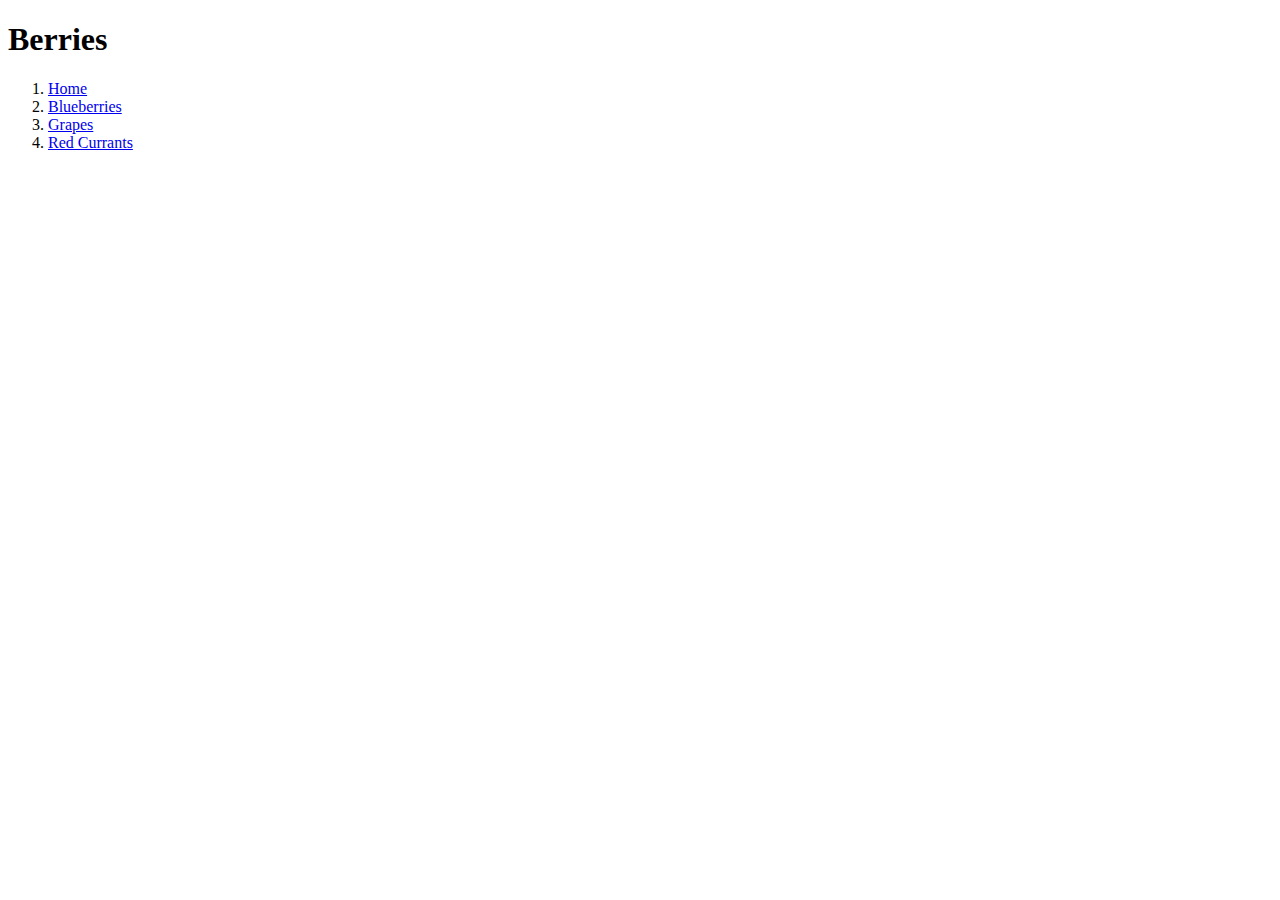
==== index.html @ 98c5799e "Establish html index" ====
<!DOCTYPE html>
<html lang="en" dir="ltr">
  <head>
    <meta name="viewport" content="width=device-width,initial-scale=1">
    <meta charset="utf-8">
    <link href="main.css" rel="stylesheet">
    <link href="https://fonts.googleapis.com/css?family=Sigmar+One&display=swap" rel="stylesheet">
    <title>Berries</title>
  </head>
  <body>
    <h1>Berries</h1>
      <ol>
        <li><a href="#">Home</a></li>
        <li><a href="#">Blueberries</a></li>
        <li><a href="#">Grapes</a></li>
        <li><a href="#">Red Currants</a></li>
      </ol>
  </body>
</html>
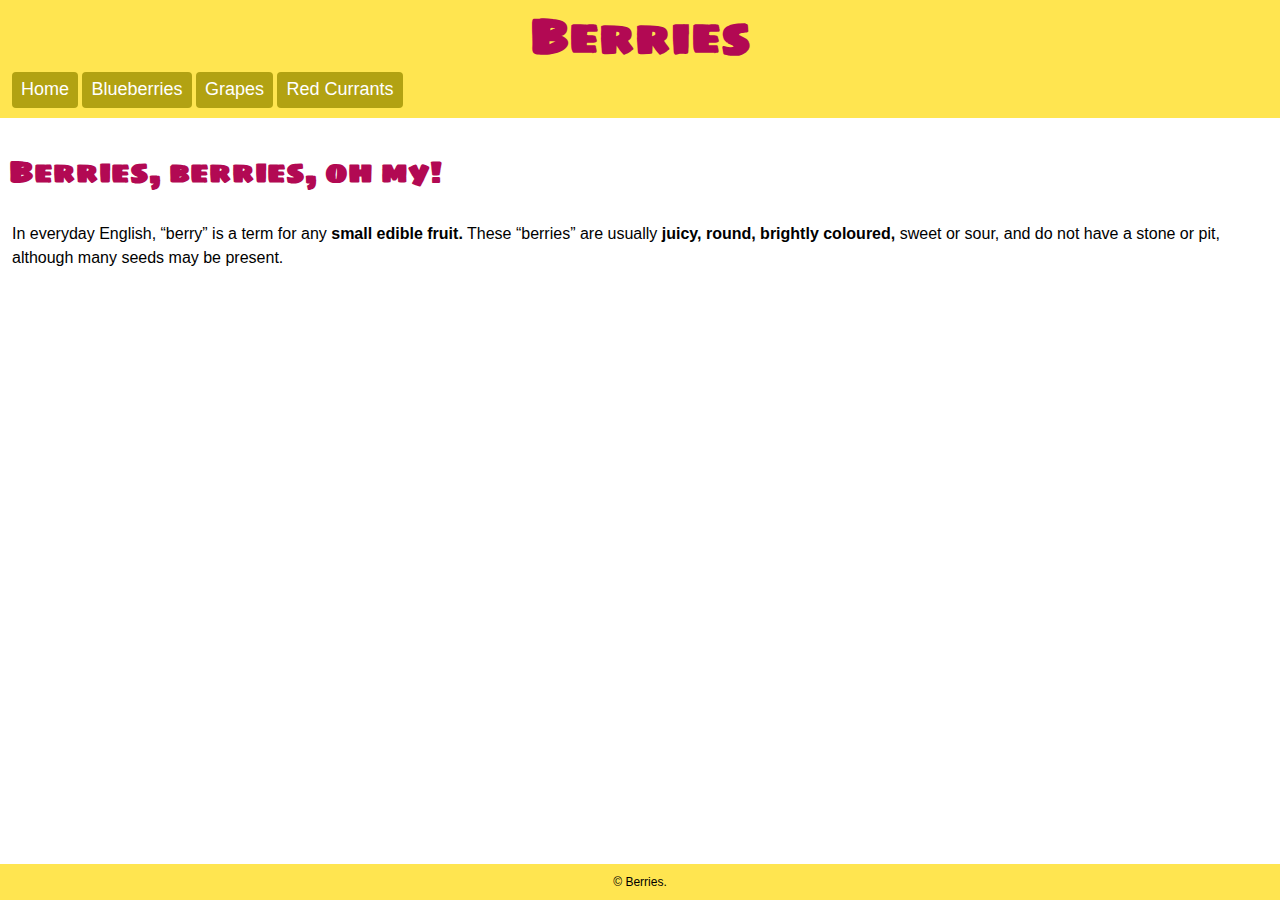
==== commit ec9b194b: "Add additional pages" ====
--- a/index.html
+++ b/index.html
@@ -3,17 +3,28 @@
   <head>
     <meta name="viewport" content="width=device-width,initial-scale=1">
     <meta charset="utf-8">
-    <link href="main.css" rel="stylesheet">
+    <link href="css/main.css" rel="stylesheet">
     <link href="https://fonts.googleapis.com/css?family=Sigmar+One&display=swap" rel="stylesheet">
     <title>Berries</title>
   </head>
+
   <body>
+  <header>
     <h1>Berries</h1>
       <ol>
-        <li><a href="#">Home</a></li>
-        <li><a href="#">Blueberries</a></li>
-        <li><a href="#">Grapes</a></li>
-        <li><a href="#">Red Currants</a></li>
+        <li><a href="index.html">Home</a></li>
+        <li><a href="blueberries.html">Blueberries</a></li>
+        <li><a href="grapes.html">Grapes</a></li>
+        <li><a href="red-currants.html">Red Currants</a></li>
       </ol>
+  </header>
+
+    <h2>Berries, berries, oh my!</h2>
+
+    <p>In everyday English, “berry” is a term for any <b>small edible fruit.</b> These “berries” are usually <b>juicy, round, brightly coloured,</b> sweet or sour, and do not have a stone or pit, although many seeds may be present.</p>
   </body>
+
+  <footer>
+    <p>© Berries.</p>
+  </footer>
 </html>
--- a/css/main.css
+++ b/css/main.css
@@ -0,0 +1,110 @@
+html {
+  font-family: Georgia, sans-serif;
+  padding: 0;
+  line-height: 1.5;
+  box-sizing: border-box;
+}
+
+*, *::before, *::after {
+  box-sizing: inherit;
+}
+
+h1 {
+  font-family: 'Sigmar One', cursive;
+  color: #b20953;
+  font-size: 3rem;
+  text-align: center;
+  margin: 0;
+}
+
+body {
+  margin: 0;
+}
+body p {
+  padding: .75em;
+}
+
+li {
+  list-style: none;
+  display:inline-block;
+  text-align: center;
+  background-color: #b2a212;
+  font-size: 1.125rem;
+  border-radius: 4px;
+  color: #fff;
+  text-decoration: none;
+}
+
+ol {
+  padding-left: .75em;
+  margin-bottom: .3em;
+  align-text: center;
+  margin-top: 0;
+}
+
+li a {
+  color: #fff;
+  text-decoration: none;
+  display: inline-block;
+  padding: .2em .5em .3em;
+  text-align: center;
+}
+
+header {
+  background-color: #ffe550;
+  display: block;
+  margin-top: 0;
+  min-width: 100%;
+  width: 100%;
+  margin-bottom: .3em;
+  padding-bottom: 0.3em;
+}
+
+h2 {
+  font-family: 'Sigmar One',cursive;
+  color: #b20953;
+  font-size: 1.875rem;
+  margin: .3em;
+  padding-top: .75em;
+}
+
+a:hover {
+  color: #fff;
+  background-color: #cc1465;
+  border-radius: 4px;
+}
+
+li:hover {
+  background-color: #cc1465;
+  border-radius: 4px;
+}
+
+img {
+  display: block;
+  max-width: 100%;
+  width: 100%;
+  margin-top: -1.5rem;
+  padding-top: 2em;
+  max-height: 100%;
+}
+
+footer p {
+  text-align: center;
+  display: block;
+  background-color: #ffe550;
+  vertical-align: bottom;
+  font-size: .75rem;
+  margin: 0;
+  padding-top: .75em;
+  padding-bottom: .75em;
+}
+
+footer {
+  position: absolute;
+  bottom: 0;
+  width: 100%;
+}
+
+a {
+  text-align: center;
+}
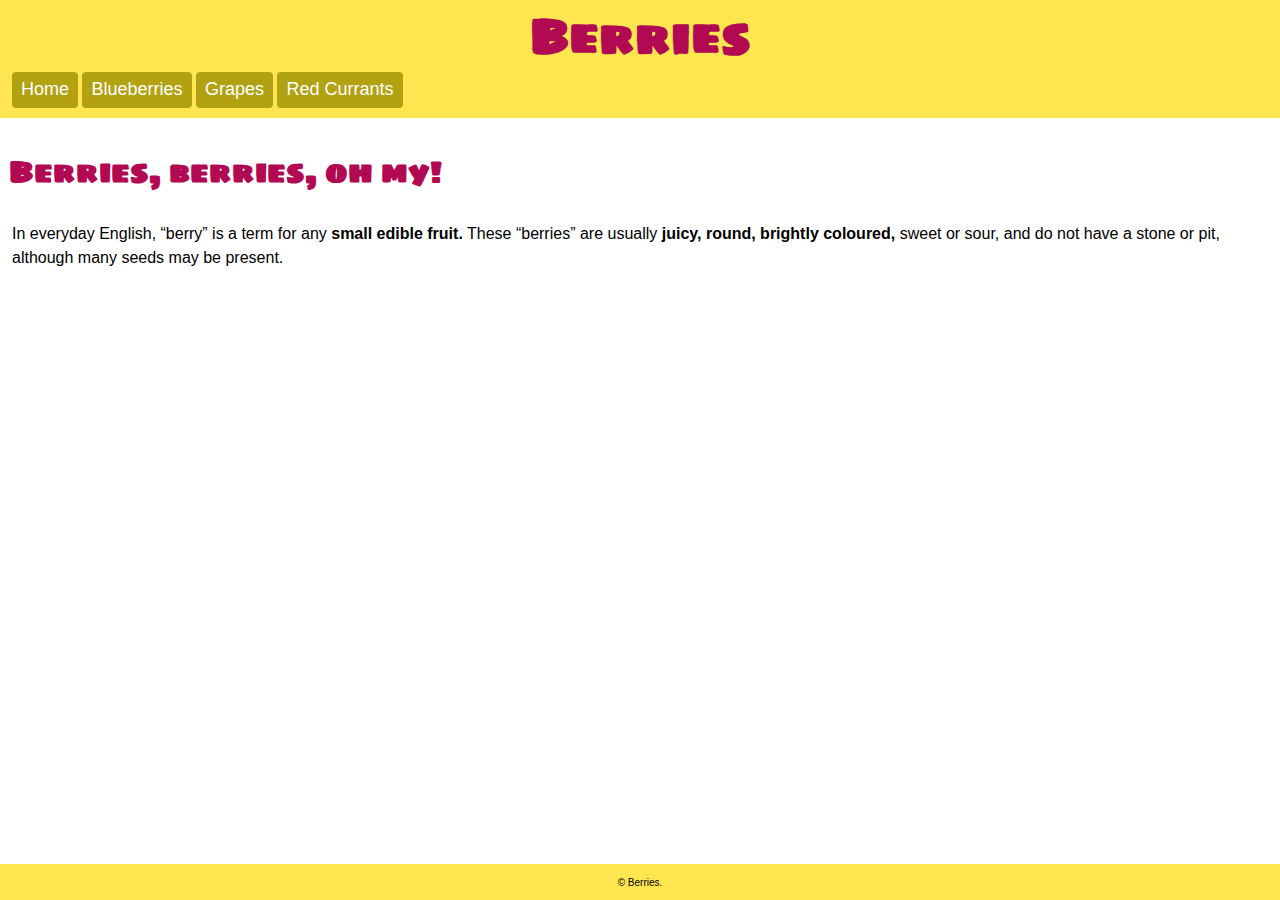
==== commit a054509c: "Set footer to small" ====
--- a/index.html
+++ b/index.html
@@ -1,30 +1,33 @@
 <!DOCTYPE html>
 <html lang="en" dir="ltr">
   <head>
+    <meta charset="utf-8">
+    <title>Berries</title>
     <meta name="viewport" content="width=device-width,initial-scale=1">
-    <meta charset="utf-8">
     <link href="css/main.css" rel="stylesheet">
     <link href="https://fonts.googleapis.com/css?family=Sigmar+One&display=swap" rel="stylesheet">
-    <title>Berries</title>
   </head>
 
   <body>
   <header>
     <h1>Berries</h1>
+    <nav>
       <ol>
         <li><a href="index.html">Home</a></li>
         <li><a href="blueberries.html">Blueberries</a></li>
         <li><a href="grapes.html">Grapes</a></li>
         <li><a href="red-currants.html">Red Currants</a></li>
       </ol>
+    </nav>
   </header>
+    <main>
+      <h2>Berries, berries, oh my!</h2>
 
-    <h2>Berries, berries, oh my!</h2>
-
-    <p>In everyday English, “berry” is a term for any <b>small edible fruit.</b> These “berries” are usually <b>juicy, round, brightly coloured,</b> sweet or sour, and do not have a stone or pit, although many seeds may be present.</p>
-  </body>
+      <p>In everyday English, “berry” is a term for any <b>small edible fruit.</b> These “berries” are usually <b>juicy, round, brightly coloured,</b> sweet or sour, and do not have a stone or pit, although many seeds may be present.</p>
+    </main>
 
   <footer>
-    <p>© Berries.</p>
+    <p><small>© Berries.</small></p>
   </footer>
+</body>
 </html>
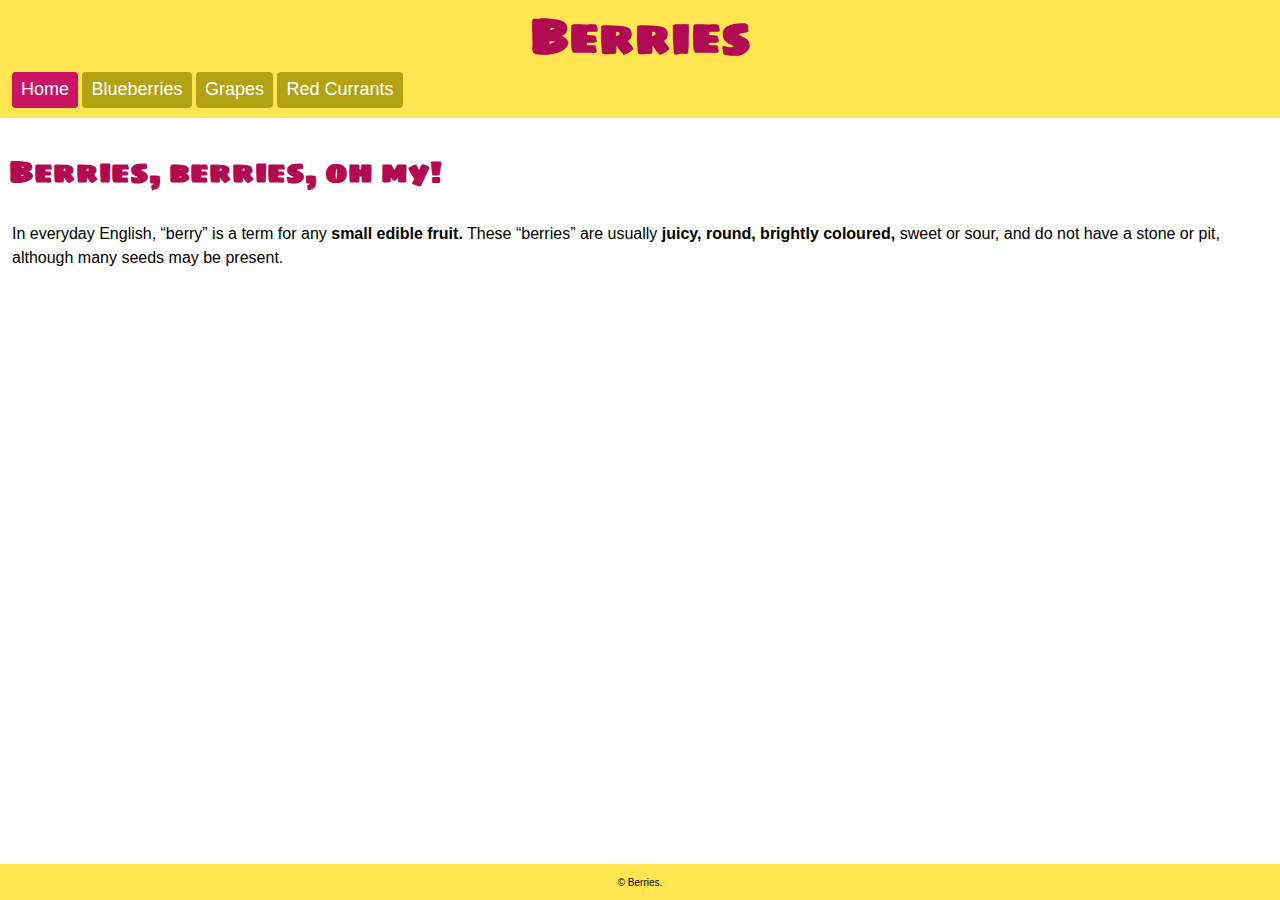
==== commit 3a86ca97: "Correct line spacing in html" ====
--- a/index.html
+++ b/index.html
@@ -1,30 +1,30 @@
 <!DOCTYPE html>
 <html lang="en" dir="ltr">
-  <head>
-    <meta charset="utf-8">
-    <title>Berries</title>
-    <meta name="viewport" content="width=device-width,initial-scale=1">
-    <link href="css/main.css" rel="stylesheet">
-    <link href="https://fonts.googleapis.com/css?family=Sigmar+One&display=swap" rel="stylesheet">
-  </head>
+<head>
+  <meta charset="utf-8">
+  <title>Berries</title>
+  <meta name="viewport" content="width=device-width,initial-scale=1">
+  <link href="css/main.css" rel="stylesheet">
+  <link href="https://fonts.googleapis.com/css?family=Sigmar+One&display=swap" rel="stylesheet">
+</head>
 
-  <body>
+<body>
   <header>
     <h1>Berries</h1>
     <nav>
       <ol>
-        <li><a href="index.html">Home</a></li>
+        <li><a class=current href="index.html">Home</a></li>
         <li><a href="blueberries.html">Blueberries</a></li>
         <li><a href="grapes.html">Grapes</a></li>
         <li><a href="red-currants.html">Red Currants</a></li>
       </ol>
     </nav>
   </header>
-    <main>
-      <h2>Berries, berries, oh my!</h2>
+  <main>
+    <h2>Berries, berries, oh my!</h2>
 
-      <p>In everyday English, “berry” is a term for any <b>small edible fruit.</b> These “berries” are usually <b>juicy, round, brightly coloured,</b> sweet or sour, and do not have a stone or pit, although many seeds may be present.</p>
-    </main>
+    <p>In everyday English, “berry” is a term for any <b>small edible fruit.</b> These “berries” are usually <b>juicy, round, brightly coloured,</b> sweet or sour, and do not have a stone or pit, although many seeds may be present.</p>
+  </main>
 
   <footer>
     <p><small>© Berries.</small></p>
--- a/css/main.css
+++ b/css/main.css
@@ -15,6 +15,11 @@
   font-size: 3rem;
   text-align: center;
   margin: 0;
+}
+
+.current {
+  background-color: #cc1465;
+  border-radius: 4px;
 }
 
 body {
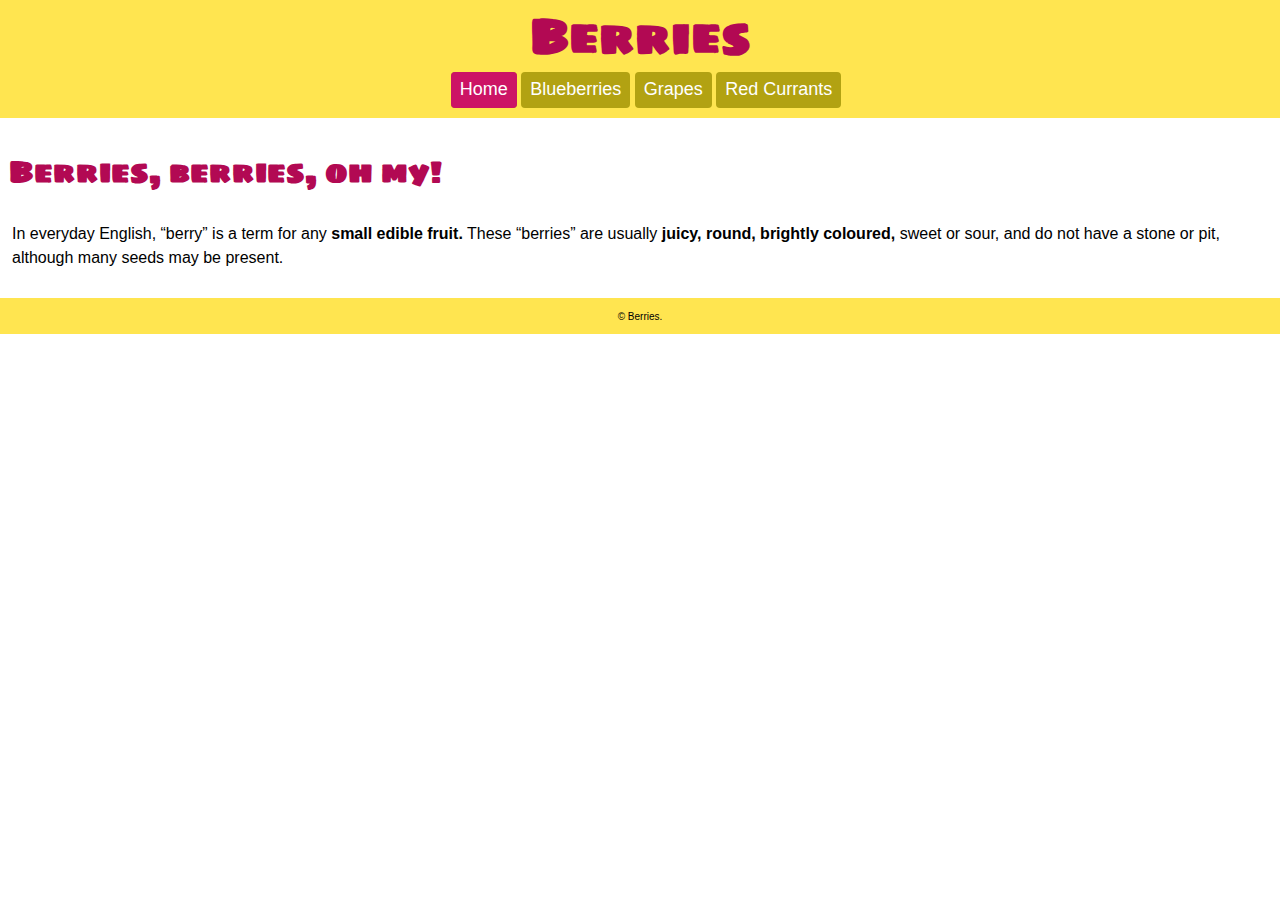
==== commit 85f1bf60: "Correctly categorize current page" ====
--- a/index.html
+++ b/index.html
@@ -13,7 +13,7 @@
     <h1>Berries</h1>
     <nav>
       <ol>
-        <li><a class=current href="index.html">Home</a></li>
+        <li><a class="current" href="index.html">Home</a></li>
         <li><a href="blueberries.html">Blueberries</a></li>
         <li><a href="grapes.html">Grapes</a></li>
         <li><a href="red-currants.html">Red Currants</a></li>
--- a/css/main.css
+++ b/css/main.css
@@ -43,7 +43,7 @@
 ol {
   padding-left: .75em;
   margin-bottom: .3em;
-  align-text: center;
+  text-align: center;
   margin-top: 0;
 }
 
@@ -104,12 +104,6 @@
   padding-bottom: .75em;
 }
 
-footer {
-  position: absolute;
-  bottom: 0;
-  width: 100%;
-}
-
 a {
   text-align: center;
 }
